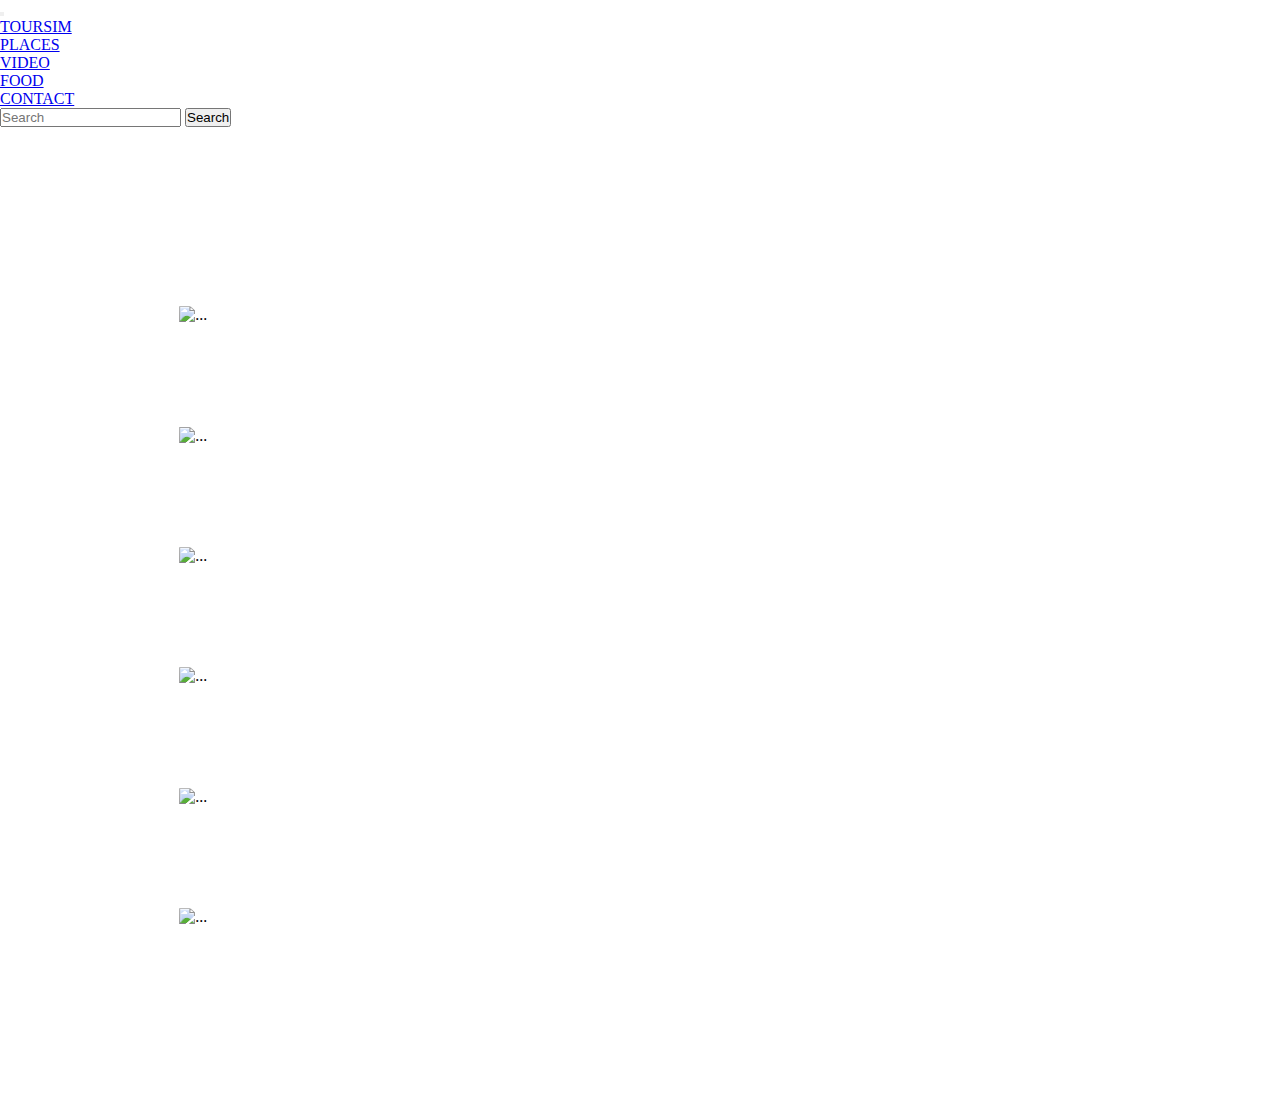
==== Food.html @ fc534fcc "commiting all" ====
<!DOCTYPE html>
<html lang="en">
<head>
    <meta charset="UTF-8">
    <meta http-equiv="X-UA-Compatible" content="IE=edge">
    <meta name="viewport" content="width=device-width, initial-scale=1.0">
    <title>Document</title>
    <link href="https://cdn.jsdelivr.net/npm/bootstrap@5.2.1/dist/css/bootstrap.min.css" rel="stylesheet" integrity="sha384-iYQeCzEYFbKjA/T2uDLTpkwGzCiq6soy8tYaI1GyVh/UjpbCx/TYkiZhlZB6+fzT" crossorigin="anonymous">
<!-- JavaScript Bundle with Popper -->
<script src="https://cdn.jsdelivr.net/npm/bootstrap@5.2.1/dist/js/bootstrap.bundle.min.js" integrity="sha384-u1OknCvxWvY5kfmNBILK2hRnQC3Pr17a+RTT6rIHI7NnikvbZlHgTPOOmMi466C8" crossorigin="anonymous"></script>
<link rel="stylesheet" href="style.css">
</head>
<body>
     <!-- Navbar -->
     <nav class="navbar navbar-expand-lg bg-dark navbar-dark fixed-top">
        <div class="container-fluid" style="text-transform:uppercase;">
          <button class="navbar-toggler" type="button" data-bs-toggle="collapse" data-bs-target="#navbarTogglerDemo01" aria-controls="navbarTogglerDemo01" aria-expanded="false" aria-label="Toggle navigation">
            <span class="navbar-toggler-icon"></span>
          </button>
          <div class="collapse navbar-collapse" id="navbarTogglerDemo01">
            <a class="navbar-brand" href="index.html">Toursim</a>
            <ul class="navbar-nav me-auto mb-2 mb-lg-0">
              <li class="nav-item">
                <a class="nav-link active" aria-current="page" href="#">Places</a>
              </li>
              <li class="nav-item">
                <a class="nav-link" href="Video.html">Video</a>
              </li>
              <li class="nav-item">
                <a class="nav-link disabled " href="Food.html">Food</a>
              </li>
              <li class="nav-item">
                <a class="nav-link " href="Form.html" >Contact</a>
              </li>
            </ul>
            <form class="d-flex" role="search">
              <input class="form-control me-2" type="search" placeholder="Search" aria-label="Search">
              <button class="btn btn-outline-success" type="submit">Search</button>
            </form>
          </div>
        </div>
      </nav>

      <!-- Nav Ending -->

      <!-- Card Input -->

      <!-- <div id="carouselExampleInterval" class="carousel slide" data-bs-ride="carousel">
        <div class="carousel-inner">
          <div class="carousel-item active" data-bs-interval="10000">
            <img src="https://static-blog.treebo.com/blog/wp-content/uploads/2017/04/Hyderabadi-Biryani.jpg" class="d-block w-100" alt="...">
          </div>
          <div class="carousel-item" data-bs-interval="2000">
            <img src="https://www.holidify.com/images/cmsuploads/compressed/HyderabadiChickenBiryaniYT161123910435_20191223175603.jpg" class="d-block w-100" alt="...">
          </div>
          <div class="carousel-item">
            <img src="https://images.hindustantimes.com/rf/image_size_630x354/HT/p2/2020/07/28/Pictures/_1512a8fc-d0d5-11ea-9021-e9155cd8ee83.jpg" class="d-block w-100" alt="...">
          </div>
        </div>
        <button class="carousel-control-prev" type="button" data-bs-target="#carouselExampleInterval" data-bs-slide="prev">
          <span class="carousel-control-prev-icon" aria-hidden="true"></span>
          <span class="visually-hidden">Previous</span>
        </button>
        <button class="carousel-control-next" type="button" data-bs-target="#carouselExampleInterval" data-bs-slide="next">
          <span class="carousel-control-next-icon" aria-hidden="true"></span>
          <span class="visually-hidden">Next</span>
        </button>
      </div> -->

      <div class="row row-cols-1 row-cols-md-3 g-4" style="padding: 10%;">
        <div class="col">
         
            <img src="https://www.holidify.com/images/cmsuploads/compressed/HyderabadiChickenBiryaniYT161123910435_20191223175603.jpg" class="card-img-top" alt="...">
           
        
        </div>
        <div class="col">
         
            <img src="https://images.hindustantimes.com/rf/image_size_630x354/HT/p2/2020/07/28/Pictures/_1512a8fc-d0d5-11ea-9021-e9155cd8ee83.jpg" class="card-img-top" alt="...">
          
         
        </div>
        <div class="col">
        
            <img src="https://i.ndtvimg.com/i/2016-09/kashmiri-food-625_625x350_51473671605.jpg" class="card-img-top" alt="...">
           
         
        </div>
        <div class="col">
         
            <img src="https://assets.traveltriangle.com/blog/wp-content/uploads/2015/08/The-best-street-food-in-Delhi.jpg" class="card-img-top" alt="...">
            
          
        </div>
        <div class="col">
            
              <img src="https://www.holidify.com/images/cmsuploads/compressed/Pani_puri_Gol_Gappa_Foods_of_India_20200204091700.jpg" class="card-img-top" alt="...">
             
           
          </div>
          <div class="col">
            
              <img src="https://res.cloudinary.com/purnesh/image/upload/f_auto/v1608538462/301608538461933.jpg" class="card-img-top" alt="...">
              
           
          </div>
      </div>
     
      <!-- Card ending -->
</body>
</html>
---- style.css ----
*{
    margin: 0;
    padding: 0;
}

img{
    padding: 5%;
    border-radius: 2%;
}

.container{
    border: 1px solid rebeccapurple;
    padding: 5%;
    border-radius: 1%;
    text-transform: capitalize;
}
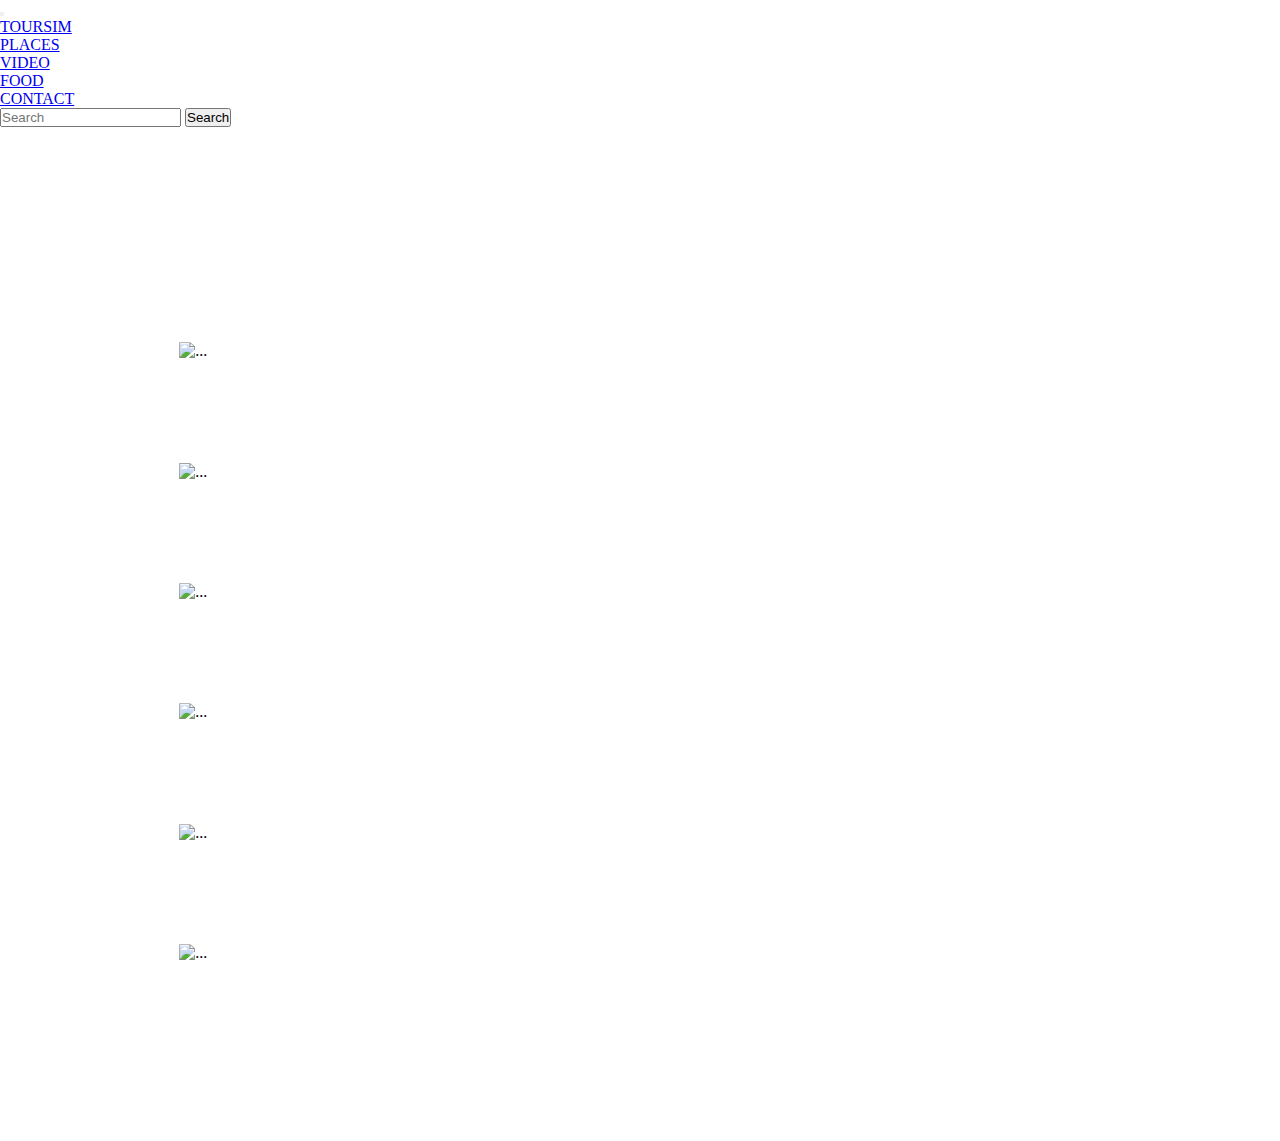
==== commit 84833d80: "providing some spaces in between" ====
--- a/Food.html
+++ b/Food.html
@@ -40,6 +40,7 @@
           </div>
         </div>
       </nav>
+      <br><br>
 
       <!-- Nav Ending -->
 
